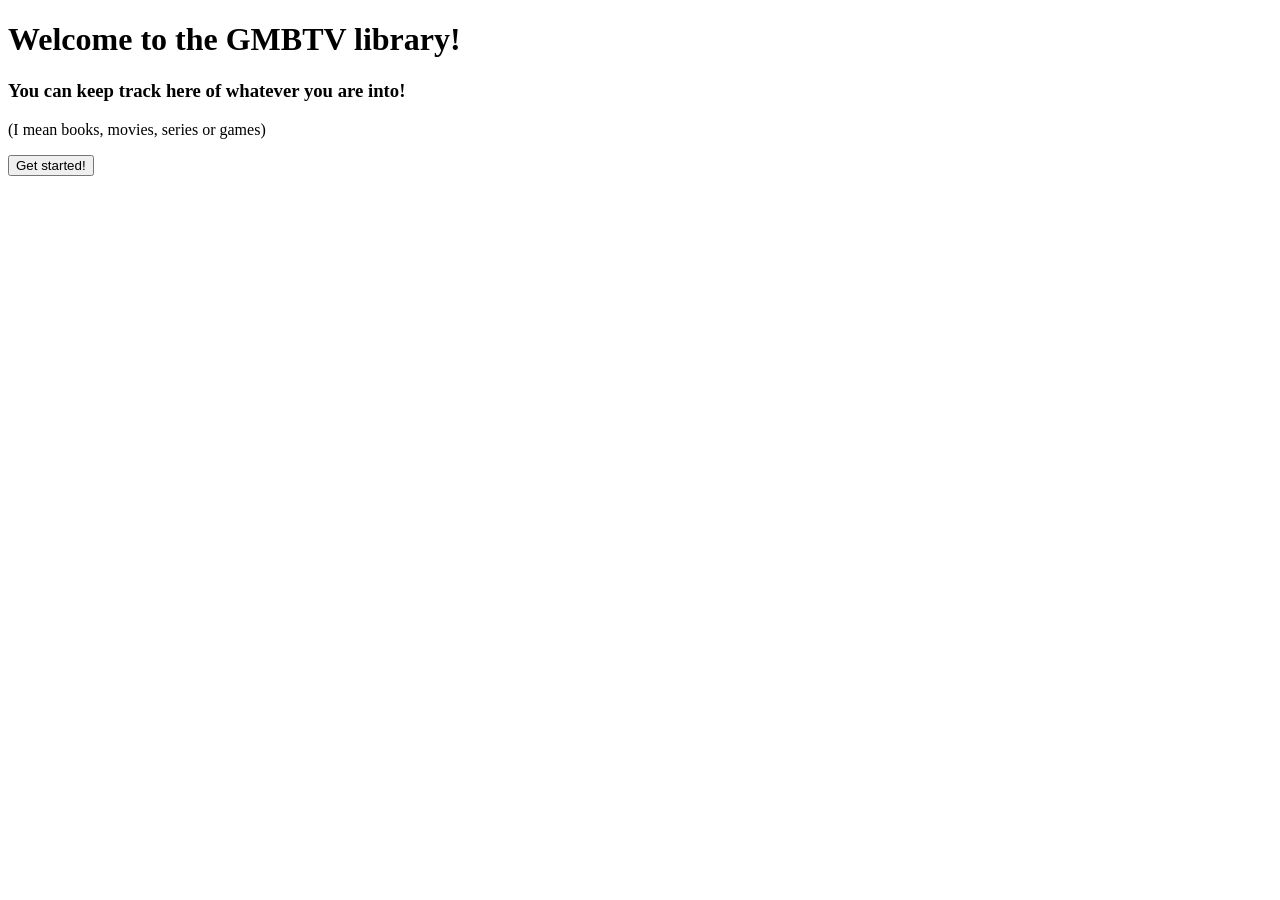
==== index.html @ 6f1191d6 "added main page and library page with buttons that dont do anything yet" ====
<!DOCTYPE html>
<html>
    <head>
        <title> Library</title>
        <link rel="stylsheet" href="style.css">
    </head>
    <body>
        <h1>Welcome to the GMBTV library! </h1>
        <h3> You can keep track here of whatever you are into!</h3>
        <p>(I mean books, movies, series or games)</p>
        <button id="getstartedb">Get started!</button>





        <script src="script.js"></script>
    </body>
</html>
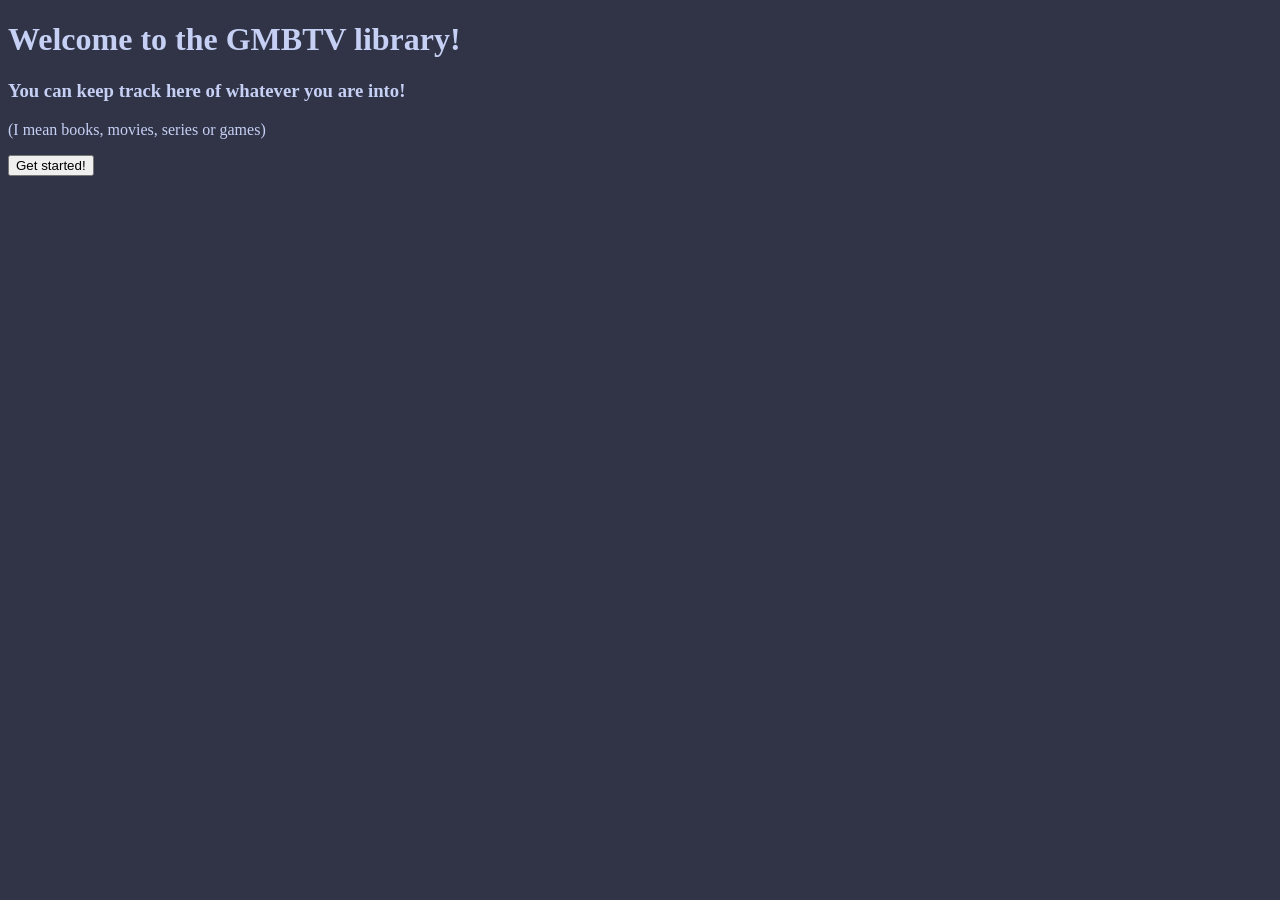
==== commit 0f2741ac: "added style and fixed some suff i couldnt find earlier" ====
--- a/index.html
+++ b/index.html
@@ -2,7 +2,7 @@
 <html>
     <head>
         <title> Library</title>
-        <link rel="stylsheet" href="style.css">
+        <link rel="stylesheet" href="library.css">
     </head>
     <body>
         <h1>Welcome to the GMBTV library! </h1>
@@ -14,6 +14,6 @@
 
 
 
-        <script src="script.js"></script>
+        <script src="main.js"></script>
     </body>
 </html>
--- a/library.css
+++ b/library.css
@@ -0,0 +1,11 @@
+:root {
+    --main-color: #303446;
+    --surface-0: #414559;
+    --surface-1: #51576d;
+    --surface-2: #626880;
+    --text: #c6d0f5;
+}
+body{
+    background-color: var(--main-color);
+    color: var(--text);
+}
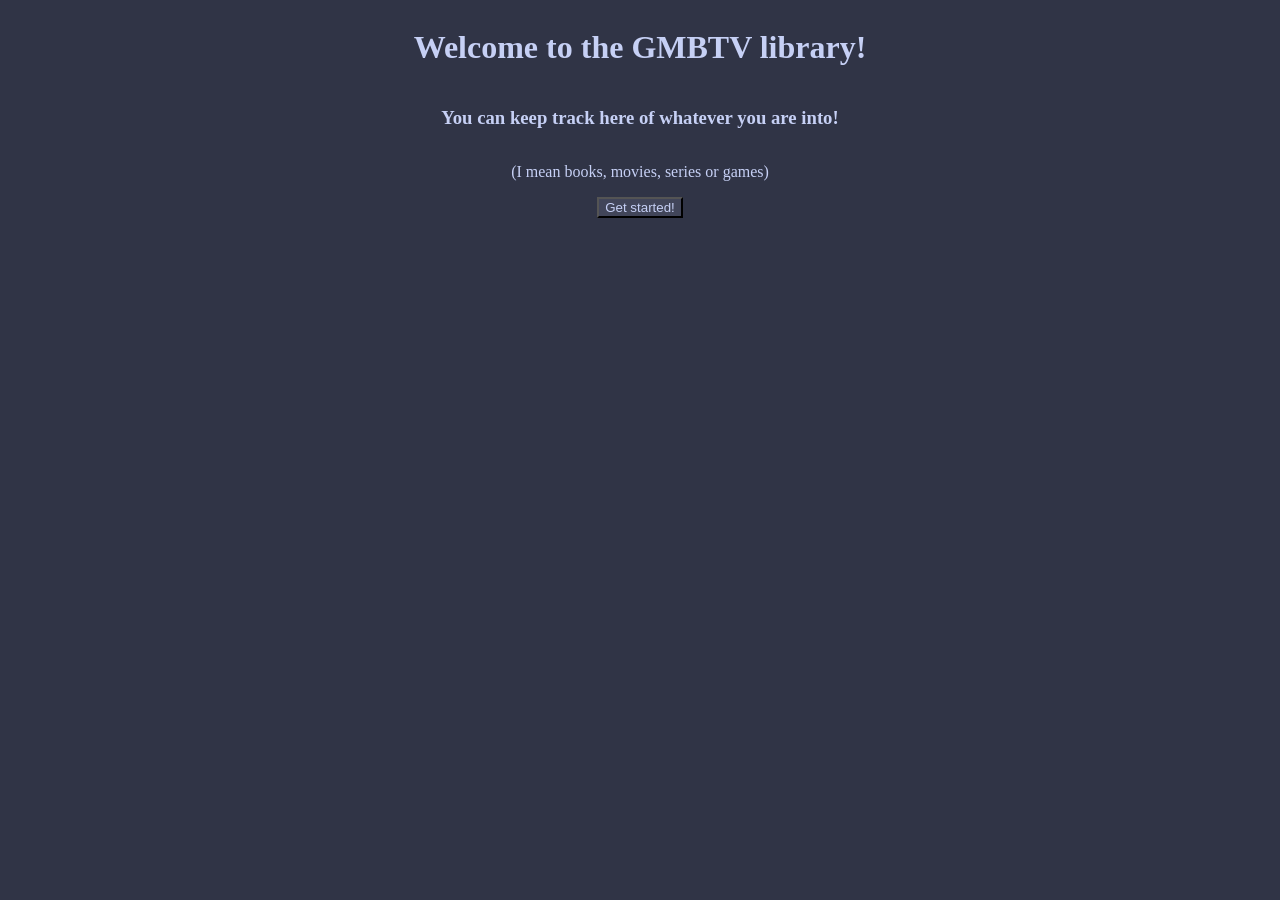
==== commit 621e34ba: "trying felxboxes + added new style file" ====
--- a/index.html
+++ b/index.html
@@ -2,13 +2,17 @@
 <html>
     <head>
         <title> Library</title>
-        <link rel="stylesheet" href="library.css">
+        <link rel="stylesheet" href="index.css">
     </head>
     <body>
-        <h1>Welcome to the GMBTV library! </h1>
-        <h3> You can keep track here of whatever you are into!</h3>
-        <p>(I mean books, movies, series or games)</p>
-        <button id="getstartedb">Get started!</button>
+        <div class="welcomed">
+            <h1>Welcome to the GMBTV library! </h1>
+            <h3> You can keep track here of whatever you are into!</h3>
+             <p>(I mean books, movies, series or games)</p>
+             <button class="getstartedb" id="getstartedb">Get started!</button>
+        </div>
+       
+       
 
 
 
--- a/index.css
+++ b/index.css
@@ -0,0 +1,28 @@
+:root {
+    --main-colorm: #303446;
+    --surface-0m: #414559;
+    --surface-1m: #51576d;
+    --surface-2m: #626880;
+    --textm: #c6d0f5;
+    --overlay-0m: #737994;
+    --overlay-1m: #838ba7;
+    --overlay-2m: #949cbb;
+    --subtext-0m: #a5adce;
+    --subtext-1m: #b5bfe2;
+
+}
+body{
+    background-color: var(--main-colorm);
+    color: var(--textm);
+}
+.getstartedb{
+    background-color: var(--surface-0m);
+    color: var(--textm);
+}
+
+.welcomed{
+    display: flex;
+    flex-direction: column;
+    align-items: center;
+    justify-content: center;
+}
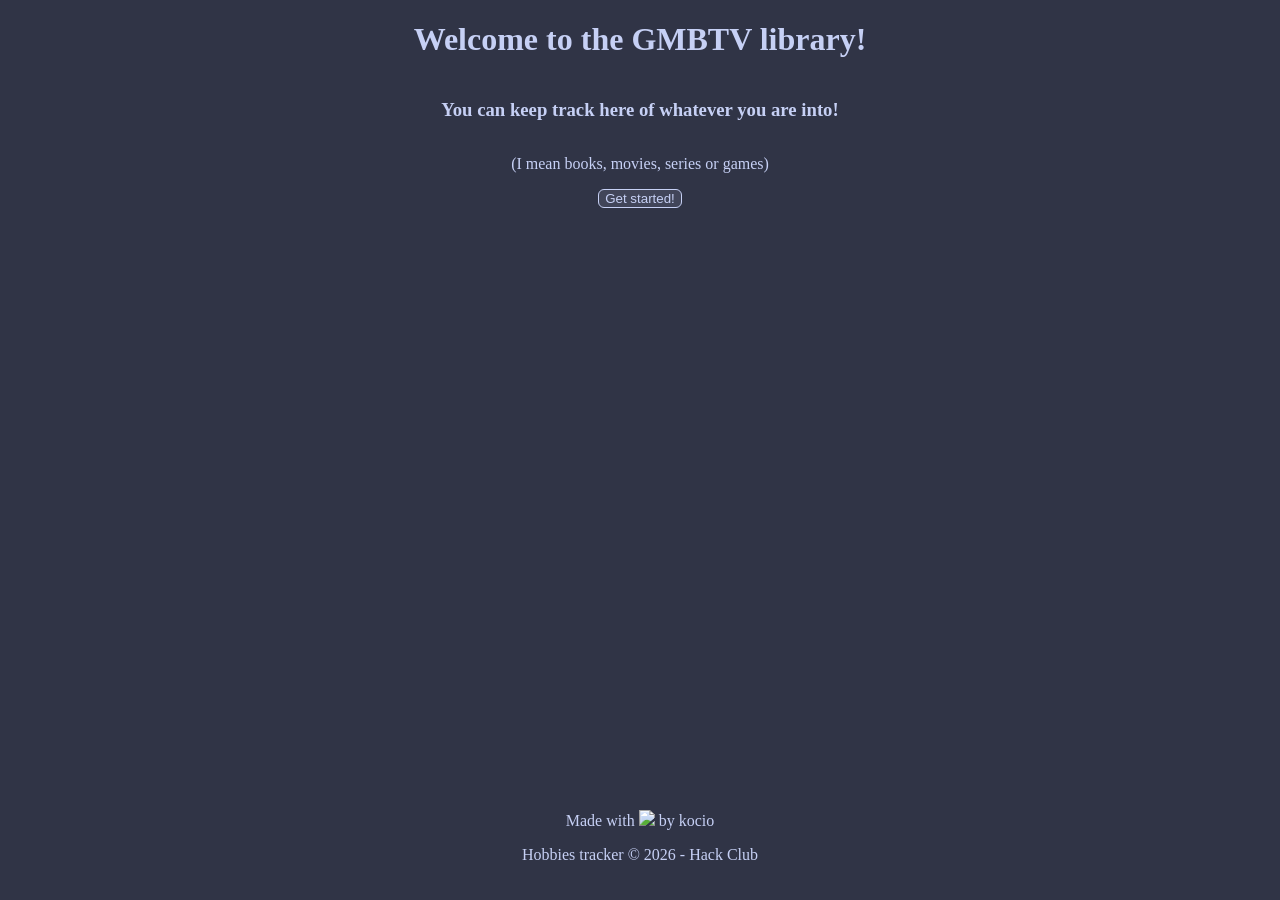
==== commit 79b50f00: "added footer" ====
--- a/index.html
+++ b/index.html
@@ -14,7 +14,10 @@
        
        
 
-
+        <footer class="footer">
+            <p>Made with   <img  src="https://emoji.slack-edge.com/T09V59WQY1E/cat-chips/0679a8ef9d350a4f.gif" width="25">   by kocio</p>
+            <p>Hobbies tracker © 2026 - Hack Club </p>
+        </footer>
 
 
 
--- a/index.css
+++ b/index.css
@@ -11,13 +11,22 @@
     --subtext-1m: #b5bfe2;
 
 }
+html, body {
+  height: 100%;
+  margin: 0;
+}
 body{
+    display: flex;
+    flex-direction: column;
+    min-height: 100vh;
     background-color: var(--main-colorm);
     color: var(--textm);
 }
 .getstartedb{
     background-color: var(--surface-0m);
     color: var(--textm);
+    border: 1px solid;
+    border-radius: 6px;
 }
 
 .welcomed{
@@ -25,4 +34,9 @@
     flex-direction: column;
     align-items: center;
     justify-content: center;
-}+}
+.footer{
+    margin-top: auto;
+    padding: 20px;
+    text-align: center;
+}
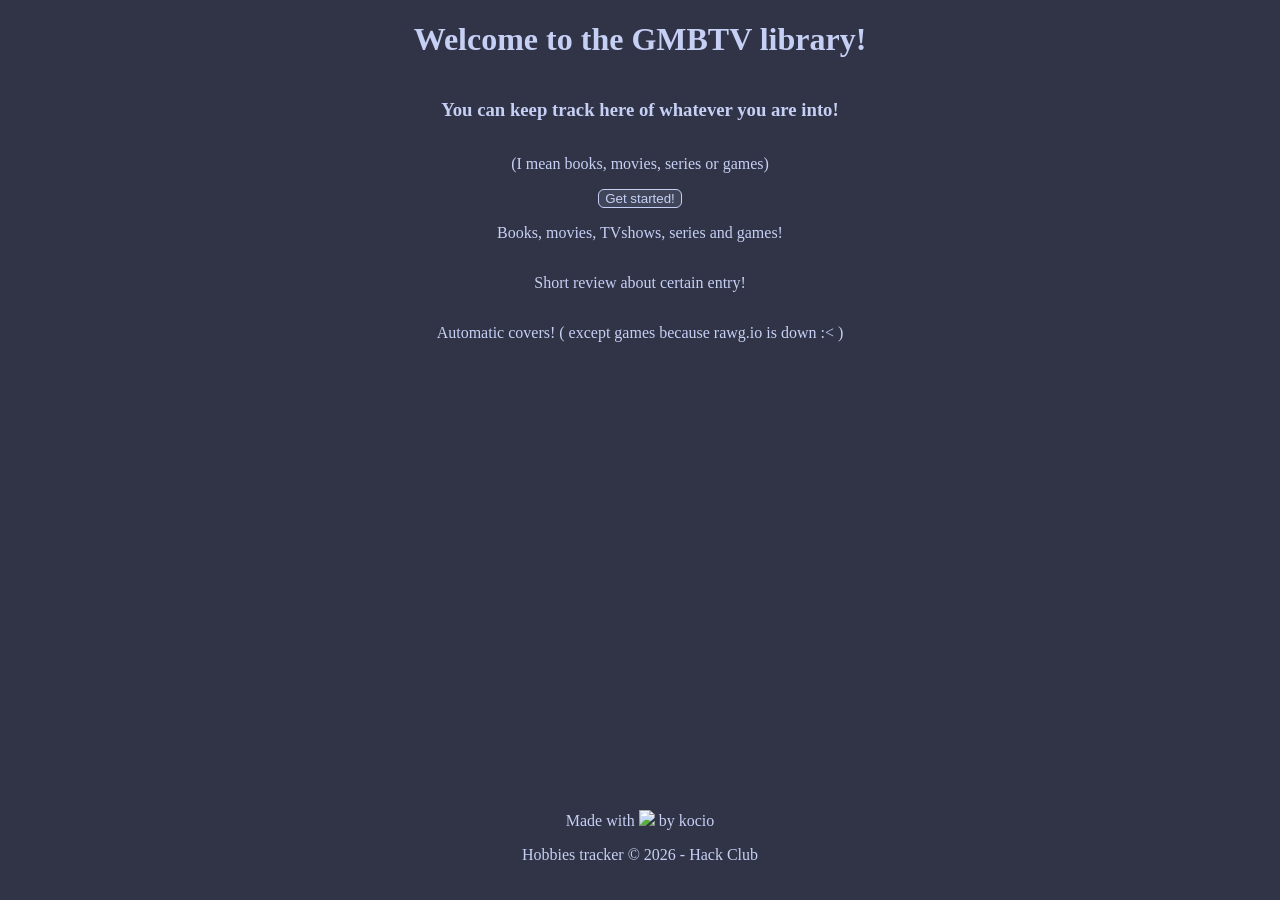
==== commit 4a29ea30: "added something n main page" ====
--- a/index.html
+++ b/index.html
@@ -3,6 +3,7 @@
     <head>
         <title> Library</title>
         <link rel="stylesheet" href="index.css">
+        <meta name="viewport" content="width=device-width", initial-scale="1.0">
     </head>
     <body>
         <div class="welcomed">
@@ -11,7 +12,12 @@
              <p>(I mean books, movies, series or games)</p>
              <button class="getstartedb" id="getstartedb">Get started!</button>
         </div>
-       
+       <div class="features">
+        <p>Books, movies, TVshows, series and games!</p>
+        <p>Short review about certain entry!</p>
+        <p>Automatic covers! ( except games because rawg.io is down :< )</p>
+        
+       </div>
        
 
         <footer class="footer">
--- a/index.css
+++ b/index.css
@@ -40,3 +40,17 @@
     padding: 20px;
     text-align: center;
 }
+.getstartedb:hover{
+    transform: translateY(-3px);
+}
+.getstartedb:active{
+    background-color: var(--overlay-2m);
+}
+
+.features{
+    display: flex;
+    flex-direction: column;
+    justify-content: center;
+    justify-items: center;
+    align-items: center;
+}
